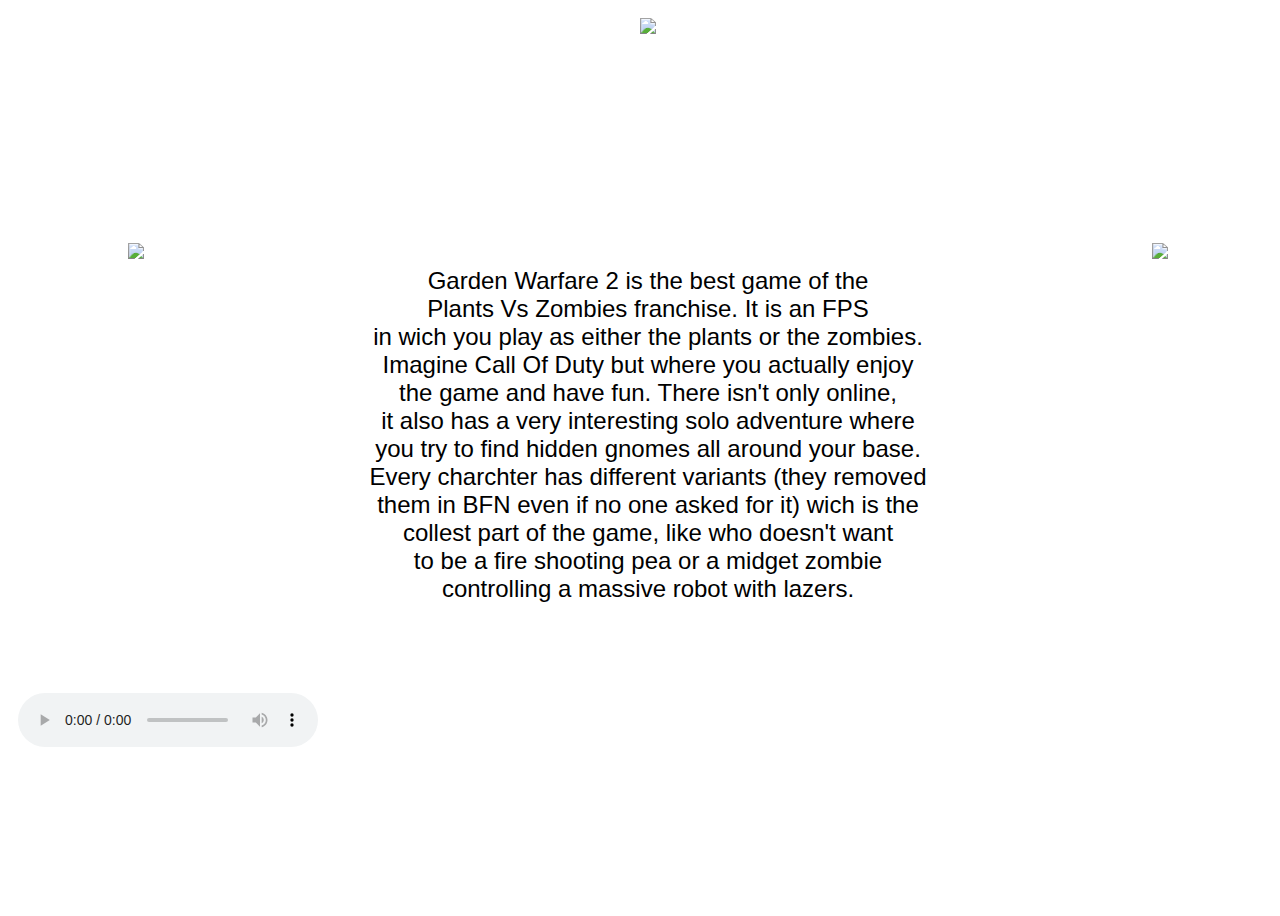
==== GW2.html @ 7212f2ba "Add files via upload" ====
<!DOCTYPE html>
<html>
    <head>
        <link rel="Stylesheet" href="styles.css">
        <title>Garden Warfare 2</title>
    </head>
    <body id="GWBG">
        <div class="grid-container">

        
        <div class="gw1"><img src="Images/GW2 banner.jpg"></div>
        <div class="gw2">
        <p class="GW2">
            Garden Warfare 2 is the best game of the<br>
            Plants Vs Zombies franchise. It is an FPS<br>
            in wich you play as either the plants or the zombies.<br>
            Imagine Call Of Duty but where you actually enjoy<br>
            the game and have fun. There isn't only online,<br>
            it also has a very interesting solo adventure where<br> 
            you try to find hidden gnomes all around your base.<br>
            Every charchter has different variants (they removed<br>
            them in BFN even if no one asked for it) wich is the<br> 
            collest part of the game, like who doesn't want<br>
            to be a fire shooting pea or a midget zombie<br> 
            controlling a massive robot with lazers.<br>
        </p>
        </div>
        <div class="gw3">
        <img src="https://static.wikia.nocookie.net/p__/images/2/2e/Crazydavefullpvz2.png/revision/latest/scale-to-width-down/221?cb=20161004233136&path-prefix=protagonist">
        </div>
        <div class="gw4">
            <audio src="Sounds/crazydave.mp3" controls></audio>
        </div>
        <div class="gw5">
            <img src="Images/Zomboss.png">
        </div>
        </div>

    </body>
</html>
---- styles.css ----
.item1 {
  grid-column: 1/7; 
  }
.item2 {
  grid-row: 2/4; 
  }
.item3 {
  grid-column: 2/5;
  grid-row: 2/4;
}
.item4 { 
  grid-column: 5/7; 
  grid-row: 2/4;
}
.item5 {
  grid-column: 1/7; 
}

.grid-container {
  display: grid;
  grid-template-columns: 20% 20% 20% 20% 20%;
  grid-template-rows: 25% 25% 25% 25%;
  grid-gap: 0px;
  
  padding: 0px;
  width: 100vw;
  height: 100vh;
}

.grid-container > div {
  
  text-align: center;
  padding: 10px;
  
}
.main{
  background-color: rgb(183, 183, 235);
}
.sts1{
  grid-column: 2/5;
}
.sts2{
  grid-column: 2/5;
  grid-row: 2/4;
}
.sts3{
  grid-column: 3/5;
  grid-row: 4/5 ;
}
.sts4{
  grid-column: 5;
  grid-row: 2/4;
}
.sts5{
  grid-column: 1;
  grid-row: 2/3;
}

table{
  background-color: rgb(172, 172, 172);
  border: solid black 1px;
  border-collapse: collapse;
  width: 50%;
  font-family: Arial, Helvetica, sans-serif;
}
p.sts{
  font-family: Cambria, Cochin, Georgia, Times, 'Times New Roman', serif;
  font-size: 18pt;
}
.IronClad{
  background-color: rgb(245, 73, 73);
  
}
.Silent{
  background-color: rgb(89, 182, 89);
}
.Defect{
  background-color: rgb(247, 247, 144);
}
.Watcher{
  background-color: rgb(209, 147, 209);
}
p.GW2{
  font-size: 18pt;
  font-family: Verdana, Geneva, Tahoma, sans-serif;
}
p.RE8{
  font-size: 18pt;
  font-family: 'Segoe UI', Tahoma, Geneva, Verdana, sans-serif;
  color: rgb(255, 255, 255);
}

.gw1{
  grid-column: 2/5;
}
.gw2{
  grid-column: 2/5;
  grid-row: 2/4;
}
.gw3{
  grid-row: 2/4;
  grid-column: 1;
}
.gw4{
  grid-column: 1;
  grid-row: 4;
}
.gw5{
  grid-column: 5;
  grid-row: 2;
}
#GWBG{
  background-image: url(Images/purple..png), url(Images/green.png);
  background-position: right, left;
  background-size: 50% 100% ;
  background-repeat: no-repeat;

}

#REBG{
  background-image: url(Images/re8.jpg);
  background-repeat: none;
  background-size: 100%;
  
}

.re2{
  grid-column: 2/5;
  grid-row: 2/5;
}
.re3{
  grid-column: 1;
  grid-row:1/3;
}
.re4{
  grid-column: 5;
  grid-row:1/3;
}
.re5{
  grid-column: 1;
  grid-row: 3 ;
}
.re6{
  grid-column: 5;
  grid-row: 3/5;
}
h2{
  color: red;
}
p{
  font-size: 18pt;
}
a{
  color: black;
}
a:hover{
  color: white;
}
nav{

  text-align: center;
  color:white;
  font-size: 18pt;
}
 nav ul{
   list-style: none;
   padding: 0px;
}
.btn{
  display: inline-block;
  padding: 20px;
  margin-top: 0px;
  margin-bottom: 0px;
  margin-left: 3px;
  margin-right: 3px;
  background-color: rgb(103, 223, 215);
}
.btn > ul{
  display: none;
  position: absolute;
  background-color: rgb(14, 172, 27);
}
.btn:hover > ul{
  display: block;
}
.btn > ul > li{
  padding: 20px;
}
.btn:hover{
  background-color: rgb(110, 131, 177);
}
.btn > ul > li:hover{
  background-color: rgb(199, 29, 211);
}
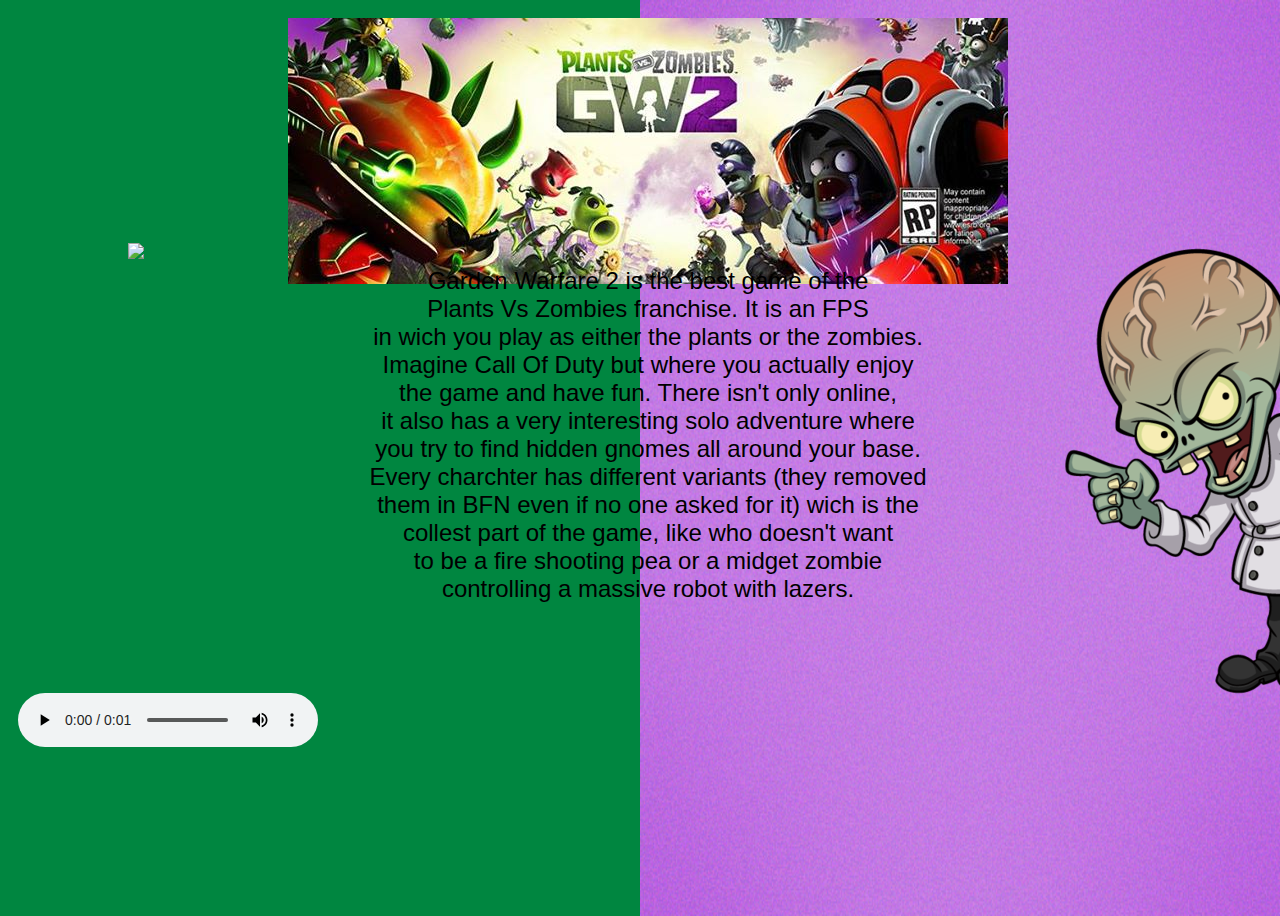
==== commit 0dc770fe: "Add files via upload" ====
--- a/GW2.html
+++ b/GW2.html
@@ -1,40 +1,43 @@
 <!DOCTYPE html>
 <html>
-    <head>
-        <link rel="Stylesheet" href="styles.css">
-        <title>Garden Warfare 2</title>
-    </head>
-    <body id="GWBG">
-        <div class="grid-container">
 
-        
-        <div class="gw1"><img src="Images/GW2 banner.jpg"></div>
-        <div class="gw2">
+  <head>
+    <link rel="Stylesheet" href="styles.css">
+    <title>Garden Warfare 2</title>
+  </head>
+
+  <body id="GWBG">
+    <div class="grid-container">
+
+
+      <div class="gw1"><img src="Images/GW2 banner.jpg"></div>
+      <div class="gw2">
         <p class="GW2">
-            Garden Warfare 2 is the best game of the<br>
-            Plants Vs Zombies franchise. It is an FPS<br>
-            in wich you play as either the plants or the zombies.<br>
-            Imagine Call Of Duty but where you actually enjoy<br>
-            the game and have fun. There isn't only online,<br>
-            it also has a very interesting solo adventure where<br> 
-            you try to find hidden gnomes all around your base.<br>
-            Every charchter has different variants (they removed<br>
-            them in BFN even if no one asked for it) wich is the<br> 
-            collest part of the game, like who doesn't want<br>
-            to be a fire shooting pea or a midget zombie<br> 
-            controlling a massive robot with lazers.<br>
+          Garden Warfare 2 is the best game of the<br>
+          Plants Vs Zombies franchise. It is an FPS<br>
+          in wich you play as either the plants or the zombies.<br>
+          Imagine Call Of Duty but where you actually enjoy<br>
+          the game and have fun. There isn't only online,<br>
+          it also has a very interesting solo adventure where<br>
+          you try to find hidden gnomes all around your base.<br>
+          Every charchter has different variants (they removed<br>
+          them in BFN even if no one asked for it) wich is the<br>
+          collest part of the game, like who doesn't want<br>
+          to be a fire shooting pea or a midget zombie<br>
+          controlling a massive robot with lazers.<br>
         </p>
-        </div>
-        <div class="gw3">
+      </div>
+      <div class="gw3">
         <img src="https://static.wikia.nocookie.net/p__/images/2/2e/Crazydavefullpvz2.png/revision/latest/scale-to-width-down/221?cb=20161004233136&path-prefix=protagonist">
-        </div>
-        <div class="gw4">
-            <audio src="Sounds/crazydave.mp3" controls></audio>
-        </div>
-        <div class="gw5">
-            <img src="Images/Zomboss.png">
-        </div>
-        </div>
+      </div>
+      <div class="gw4">
+        <audio src="Sounds/crazydave.mp3" controls></audio>
+      </div>
+      <div class="gw5">
+        <img src="Images/Zomboss.png">
+      </div>
+    </div>
 
-    </body>
-</html>
+  </body>
+
+</html>--- a/styles.css
+++ b/styles.css
@@ -15,23 +15,18 @@
 .item5 {
   grid-column: 1/7; 
 }
-
 .grid-container {
   display: grid;
   grid-template-columns: 20% 20% 20% 20% 20%;
   grid-template-rows: 25% 25% 25% 25%;
-  grid-gap: 0px;
-  
+  grid-gap: 0px; 
   padding: 0px;
   width: 100vw;
   height: 100vh;
 }
-
-.grid-container > div {
-  
+.grid-container > div {  
   text-align: center;
-  padding: 10px;
-  
+  padding: 10px; 
 }
 .main{
   background-color: rgb(183, 183, 235);
@@ -55,7 +50,6 @@
   grid-column: 1;
   grid-row: 2/3;
 }
-
 table{
   background-color: rgb(172, 172, 172);
   border: solid black 1px;
@@ -68,8 +62,7 @@
   font-size: 18pt;
 }
 .IronClad{
-  background-color: rgb(245, 73, 73);
-  
+  background-color: rgb(245, 73, 73);  
 }
 .Silent{
   background-color: rgb(89, 182, 89);
@@ -89,7 +82,6 @@
   font-family: 'Segoe UI', Tahoma, Geneva, Verdana, sans-serif;
   color: rgb(255, 255, 255);
 }
-
 .gw1{
   grid-column: 2/5;
 }
@@ -114,16 +106,13 @@
   background-position: right, left;
   background-size: 50% 100% ;
   background-repeat: no-repeat;
-
 }
 
 #REBG{
   background-image: url(Images/re8.jpg);
-  background-repeat: none;
+  background-repeat: no-repeat;
   background-size: 100%;
-  
 }
-
 .re2{
   grid-column: 2/5;
   grid-row: 2/5;
@@ -157,7 +146,6 @@
   color: white;
 }
 nav{
-
   text-align: center;
   color:white;
   font-size: 18pt;
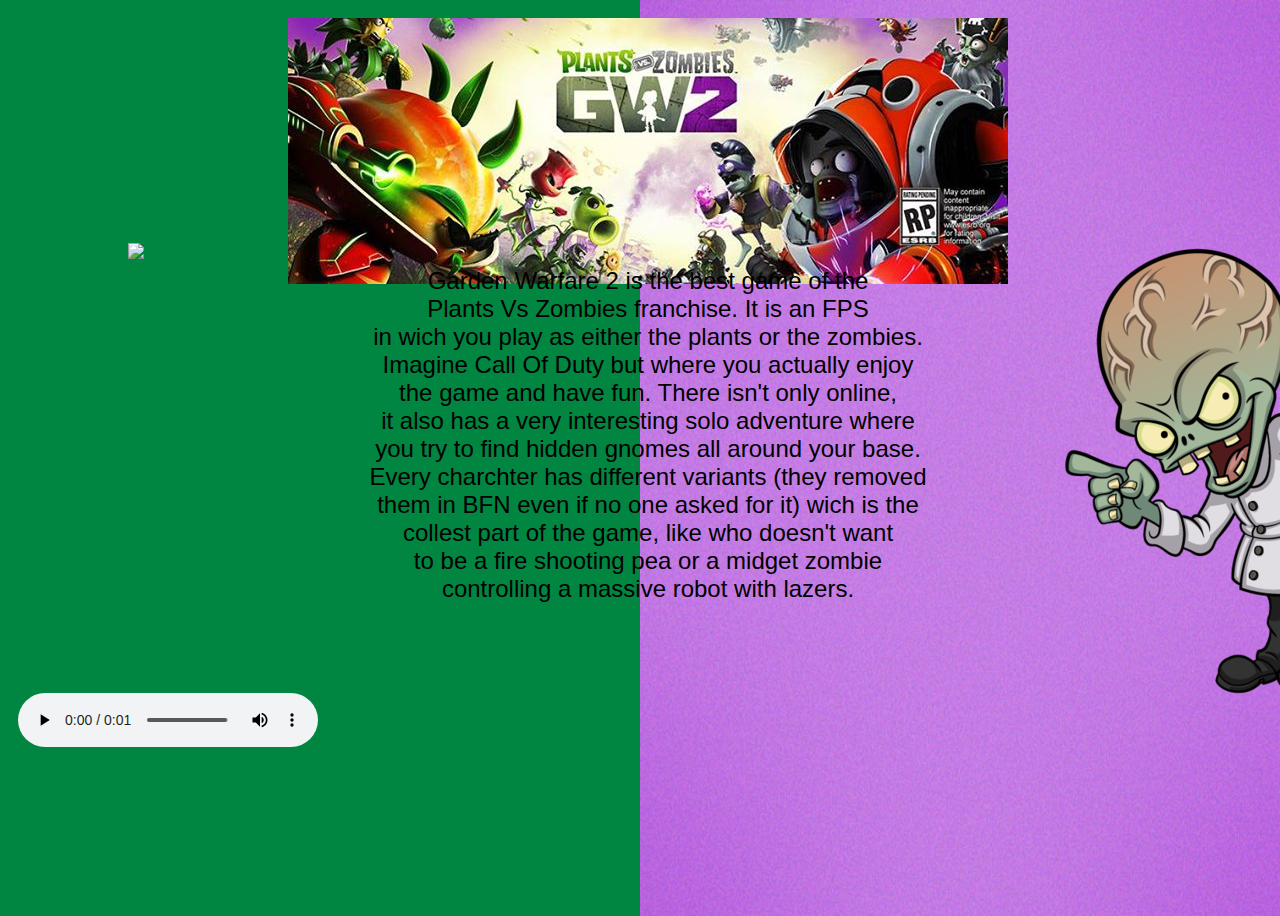
==== commit fb8f8c1a: "Update GW2.html" ====
--- a/GW2.html
+++ b/GW2.html
@@ -28,7 +28,7 @@
         </p>
       </div>
       <div class="gw3">
-        <img src="https://static.wikia.nocookie.net/p__/images/2/2e/Crazydavefullpvz2.png/revision/latest/scale-to-width-down/221?cb=20161004233136&path-prefix=protagonist">
+        <img src="https://static.wikia.nocookie.net/p__/images/2/2e/Crazydavefullpvz2.png/revision/latest?cb=20161004233136&path-prefix=protagonist">
       </div>
       <div class="gw4">
         <audio src="Sounds/crazydave.mp3" controls></audio>
@@ -40,4 +40,4 @@
 
   </body>
 
-</html>+</html>
